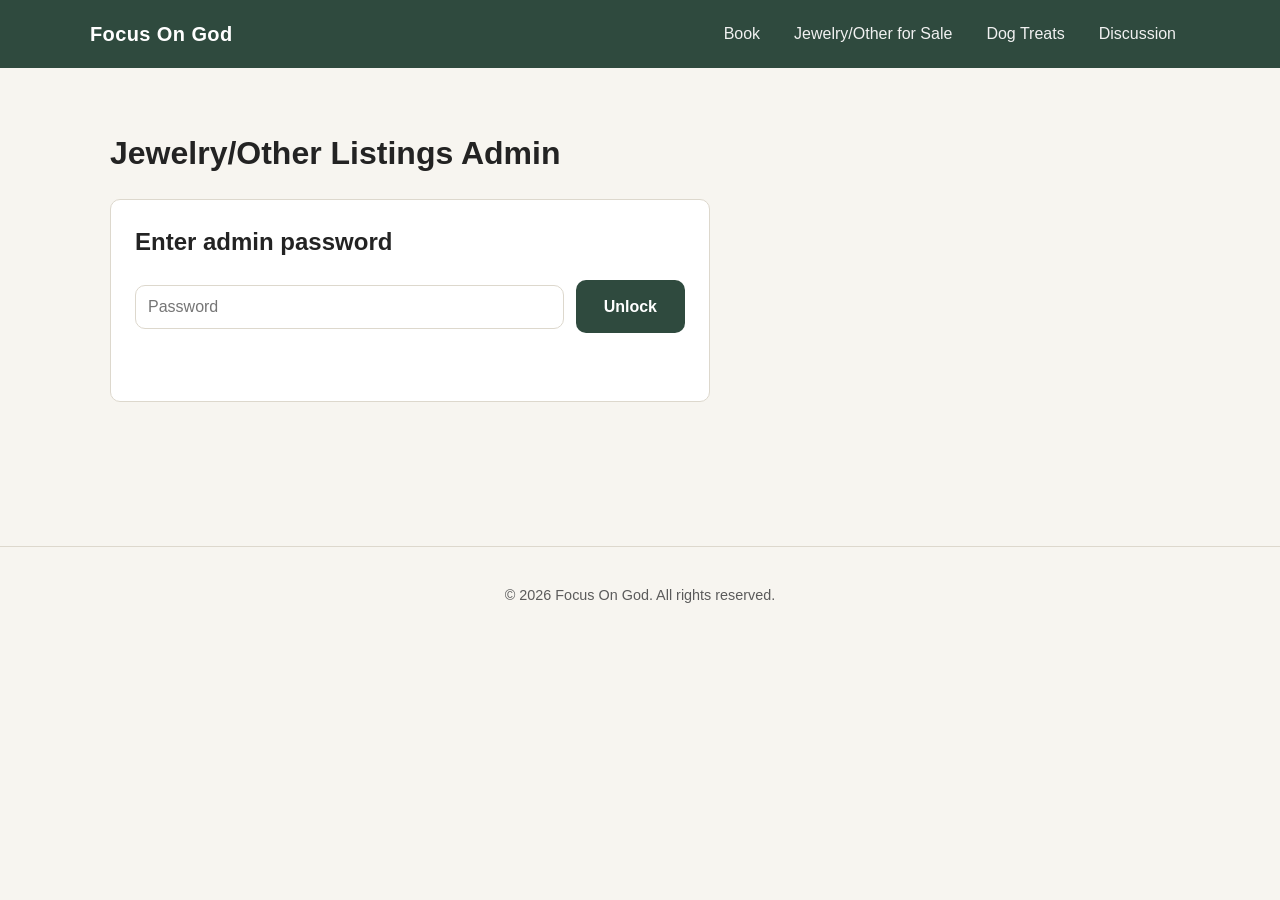
==== admin.html @ fc188892 "Replace eBay integration with a self-hosted admin console Drop eBay entirely (the seller doesn't wan" ====
<!DOCTYPE html>
<html lang="en">
<head>
  <meta charset="UTF-8" />
  <meta name="viewport" content="width=device-width, initial-scale=1" />
  <meta name="robots" content="noindex,nofollow" />
  <title>Jewelry Admin — Focus On God</title>
  <link rel="stylesheet" href="css/styles.css" />
  <link rel="stylesheet" href="css/admin.css" />
</head>
<body data-page="admin">
  <div id="site-navbar"></div>

  <main class="container admin-page">
    <h1>Jewelry/Other Listings Admin</h1>

    <section id="admin-lock" class="admin-card">
      <h2>Enter admin password</h2>
      <form id="admin-login-form">
        <input
          type="password"
          id="admin-password"
          placeholder="Password"
          required
          autocomplete="current-password"
        />
        <button type="submit" class="btn btn--primary">Unlock</button>
      </form>
      <p class="admin-status" id="admin-login-status" role="status"></p>
    </section>

    <section id="admin-content" hidden>
      <div class="admin-card">
        <h2>Add a new listing</h2>
        <form id="listing-form">
          <div class="admin-form__row">
            <label for="listing-image">Photo *</label>
            <input
              type="file"
              id="listing-image"
              accept="image/png, image/jpeg, image/webp"
              required
            />
          </div>
          <div class="admin-form__row">
            <label for="listing-title">Title *</label>
            <input type="text" id="listing-title" required maxlength="200" />
          </div>
          <div class="admin-form__row">
            <label for="listing-description">Description (optional)</label>
            <textarea id="listing-description" rows="3" maxlength="2000"></textarea>
          </div>
          <div class="admin-form__row">
            <label for="listing-price">Price (USD) *</label>
            <input type="number" id="listing-price" min="0" step="0.01" required />
          </div>
          <button type="submit" class="btn btn--primary">Add Listing</button>
          <p class="admin-status" id="listing-form-status" role="status"></p>
        </form>
      </div>

      <div class="admin-card">
        <h2>Current listings</h2>
        <p class="admin-status" id="listings-status" role="status"></p>
        <div id="admin-listings"></div>
      </div>
    </section>
  </main>

  <div id="site-footer"></div>
  <script src="js/site-shell.js"></script>
  <script src="js/admin.js"></script>
</body>
</html>
---- css/styles.css ----
/* ============================================
   Focus On God — global styles
   Shared across every page. Page-specific styles
   (like book.css) are linked in addition to this.
   ============================================ */

:root {
  --color-bg: #f7f5f0;
  --color-text: #232323;
  --color-text-light: #5b5b5b;
  --color-accent: #2f4a3e;
  --color-accent-light: #3f6350;
  --color-cashapp: #00d64f;
  --color-paypal: #003087;
  --color-venmo: #3d95ce;
  --color-border: #ddd8cd;
  --max-width: 1100px;
  --radius: 10px;
}

* {
  box-sizing: border-box;
}

html,
body {
  margin: 0;
  padding: 0;
}

body {
  font-family: "Segoe UI", Roboto, Helvetica, Arial, sans-serif;
  color: var(--color-text);
  background: var(--color-bg);
  line-height: 1.5;
}

a {
  color: var(--color-accent);
  text-decoration: none;
}

img {
  max-width: 100%;
  display: block;
}

.container {
  max-width: var(--max-width);
  margin: 0 auto;
  padding: 0 20px;
}

/* ---------- Navbar ---------- */

.navbar {
  background: var(--color-accent);
  padding: 14px 20px;
}

.navbar__inner {
  max-width: var(--max-width);
  margin: 0 auto;
  display: flex;
  align-items: center;
  justify-content: space-between;
  flex-wrap: wrap;
  gap: 10px;
}

.navbar__brand {
  color: #fff;
  font-size: 1.25rem;
  font-weight: 700;
  letter-spacing: 0.02em;
}

.navbar__links {
  display: flex;
  flex-wrap: wrap;
  gap: 6px;
  list-style: none;
  margin: 0;
  padding: 0;
}

.navbar__links a {
  display: inline-block;
  color: #f1f1f1;
  padding: 8px 14px;
  border-radius: var(--radius);
  transition: background 0.15s ease;
}

.navbar__links a:hover {
  background: var(--color-accent-light);
}

.navbar__links a.active {
  background: #fff;
  color: var(--color-accent);
  font-weight: 600;
}

/* ---------- Footer ---------- */

.site-footer {
  border-top: 1px solid var(--color-border);
  margin-top: 60px;
  padding: 24px 20px;
  text-align: center;
  color: var(--color-text-light);
  font-size: 0.9rem;
}

/* ---------- Buttons ---------- */

.btn {
  display: inline-block;
  padding: 14px 28px;
  border-radius: var(--radius);
  font-weight: 600;
  font-size: 1rem;
  min-height: 44px;
  line-height: 1.6;
  text-align: center;
}

.btn--cashapp {
  background: var(--color-cashapp);
  color: #0a2913;
}

.btn--paypal {
  background: var(--color-paypal);
  color: #fff;
}

.btn--venmo {
  background: var(--color-venmo);
  color: #fff;
}

.btn--primary {
  background: var(--color-accent);
  color: #fff;
  border: none;
  cursor: pointer;
}

.btn--primary:disabled {
  opacity: 0.6;
  cursor: default;
}

/* ---------- Buy CTA ---------- */

.buy-cta {
  margin-top: 32px;
  text-align: center;
}

.buy-cta__note {
  margin: 10px 0 0;
  font-size: 0.9rem;
  color: var(--color-text-light);
}

/* ---------- Checkout modal ---------- */
/* Shared convention: any section selling a physical item (book now;
   jewelry/dog treats later) can reuse this same "Buy" button + modal
   + hide/reveal pattern for collecting a shipping address before
   checkout. */

.modal {
  position: fixed;
  inset: 0;
  z-index: 100;
  display: flex;
  align-items: center;
  justify-content: center;
  padding: 20px;
}

.modal[hidden] {
  display: none;
}

.modal__overlay {
  position: absolute;
  inset: 0;
  background: rgba(0, 0, 0, 0.5);
}

.modal__dialog {
  position: relative;
  background: #fff;
  border-radius: var(--radius);
  max-width: 500px;
  width: 100%;
  max-height: 90vh;
  overflow-y: auto;
  padding: 32px 24px;
  z-index: 1;
}

.modal__dialog h2 {
  margin-top: 0;
}

.modal__close {
  position: absolute;
  top: 12px;
  right: 12px;
  width: 36px;
  height: 36px;
  min-height: 0;
  border: none;
  background: transparent;
  font-size: 1.5rem;
  line-height: 1;
  cursor: pointer;
  color: var(--color-text-light);
}

.modal__close:hover {
  color: var(--color-text);
}

.shipping-form {
  margin-top: 20px;
  text-align: left;
}

.shipping-form__row {
  margin-bottom: 16px;
}

.shipping-form__grid {
  display: grid;
  grid-template-columns: 1fr 1fr 1fr;
  gap: 16px;
}

@media (max-width: 500px) {
  .shipping-form__grid {
    grid-template-columns: 1fr;
  }
}

.shipping-form label {
  display: block;
  font-weight: 600;
  margin-bottom: 6px;
  font-size: 0.9rem;
}

.shipping-form input,
.shipping-form textarea {
  width: 100%;
  padding: 10px 12px;
  border: 1px solid var(--color-border);
  border-radius: var(--radius);
  font-size: 1rem;
  font-family: inherit;
  min-height: 44px;
}

.shipping-form textarea {
  min-height: 80px;
  resize: vertical;
}

.shipping-form__status {
  margin-top: 12px;
  font-size: 0.9rem;
  min-height: 1.2em;
}

.shipping-form__status--success {
  color: var(--color-accent);
  font-weight: 600;
}

.shipping-form__status--error {
  color: #b00020;
  font-weight: 600;
}

/* ---------- Listings grid (eBay-synced pages) ---------- */
/* Shared convention: any section listing items pulled from an external
   source (eBay for jewelry/other now) can reuse this same grid/card
   pattern plus the "last updated" + empty-state fallback styling. */

.listings-page h1 {
  margin-bottom: 8px;
}

.listings-page {
  padding-top: 40px;
  padding-bottom: 60px;
}

.listings-updated {
  color: var(--color-text-light);
  font-size: 0.85rem;
  margin: 0 0 24px;
}

.listings-grid {
  display: grid;
  grid-template-columns: repeat(auto-fill, minmax(220px, 1fr));
  gap: 24px;
}

.listing-card {
  border: 1px solid var(--color-border);
  border-radius: var(--radius);
  background: #fff;
  overflow: hidden;
  display: flex;
  flex-direction: column;
}

.listing-card__image {
  aspect-ratio: 1 / 1;
  background: linear-gradient(160deg, #cfc7b3, #efe9db) center/cover no-repeat;
}

.listing-card__body {
  padding: 16px;
  display: flex;
  flex-direction: column;
  gap: 8px;
  flex-grow: 1;
}

.listing-card__body h3 {
  margin: 0;
  font-size: 1rem;
}

.listing-card__price {
  margin: 0;
  font-weight: 600;
  color: var(--color-accent);
}

.listing-card__body .btn {
  margin-top: auto;
  align-self: flex-start;
}

.listings-loading,
.listings-empty {
  color: var(--color-text-light);
  grid-column: 1 / -1;
}

/* ---------- Stub / "coming soon" pages ---------- */
/* Dog Treats and Discussion are placeholders until those
   sections get built in a future round. */

.stub-page {
  padding: 90px 20px;
  text-align: center;
}

.stub-page h1 {
  font-size: clamp(1.8rem, 5vw, 2.6rem);
  margin-bottom: 10px;
}

.stub-page p {
  color: var(--color-text-light);
  max-width: 480px;
  margin: 0 auto;
}

/*
  Background image convention for every section (for future sessions):
  images/<section>/hero-bg.jpg  — hero background photo
  images/<section>/cover.jpg    — a featured product/detail photo (if applicable)
  Drop a correctly-named file into the matching images/<section>/ folder
  and it appears automatically — no CSS changes needed.
*/
---- css/admin.css ----
/* ============================================
   Admin console styling. Linked only from admin.html.
   ============================================ */

.admin-page {
  padding-top: 40px;
  padding-bottom: 60px;
}

.admin-card {
  background: #fff;
  border: 1px solid var(--color-border);
  border-radius: var(--radius);
  padding: 24px;
  margin-bottom: 24px;
  max-width: 600px;
}

.admin-card h2 {
  margin-top: 0;
}

.admin-form__row {
  margin-bottom: 16px;
}

.admin-form__row label {
  display: block;
  font-weight: 600;
  margin-bottom: 6px;
  font-size: 0.9rem;
}

.admin-form__row input,
.admin-form__row textarea {
  width: 100%;
  padding: 10px 12px;
  border: 1px solid var(--color-border);
  border-radius: var(--radius);
  font-size: 1rem;
  font-family: inherit;
  min-height: 44px;
}

.admin-form__row textarea {
  min-height: 80px;
  resize: vertical;
}

#admin-login-form {
  display: flex;
  gap: 12px;
  flex-wrap: wrap;
  align-items: center;
}

#admin-login-form input {
  flex: 1;
  min-width: 200px;
  padding: 10px 12px;
  border: 1px solid var(--color-border);
  border-radius: var(--radius);
  font-size: 1rem;
  min-height: 44px;
}

.admin-status {
  margin-top: 12px;
  font-size: 0.9rem;
  color: var(--color-text-light);
  min-height: 1.2em;
}

.admin-listing {
  display: flex;
  gap: 16px;
  padding: 16px 0;
  border-bottom: 1px solid var(--color-border);
}

.admin-listing:last-child {
  border-bottom: none;
}

.admin-listing__image {
  width: 90px;
  height: 90px;
  flex-shrink: 0;
  border-radius: var(--radius);
  background: linear-gradient(160deg, #cfc7b3, #efe9db) center/cover no-repeat;
}

.admin-listing__body {
  flex-grow: 1;
}

.admin-listing__body h3 {
  margin: 0 0 4px;
}

.admin-listing__price {
  font-weight: 600;
  color: var(--color-accent);
  margin: 0 0 8px;
}

.admin-listing__delete {
  background: #b00020;
  color: #fff;
  border: none;
  padding: 8px 16px;
  border-radius: var(--radius);
  cursor: pointer;
  font-weight: 600;
  min-height: 44px;
}

.admin-listing__delete:disabled {
  opacity: 0.6;
  cursor: default;
}

.admin-empty {
  color: var(--color-text-light);
}
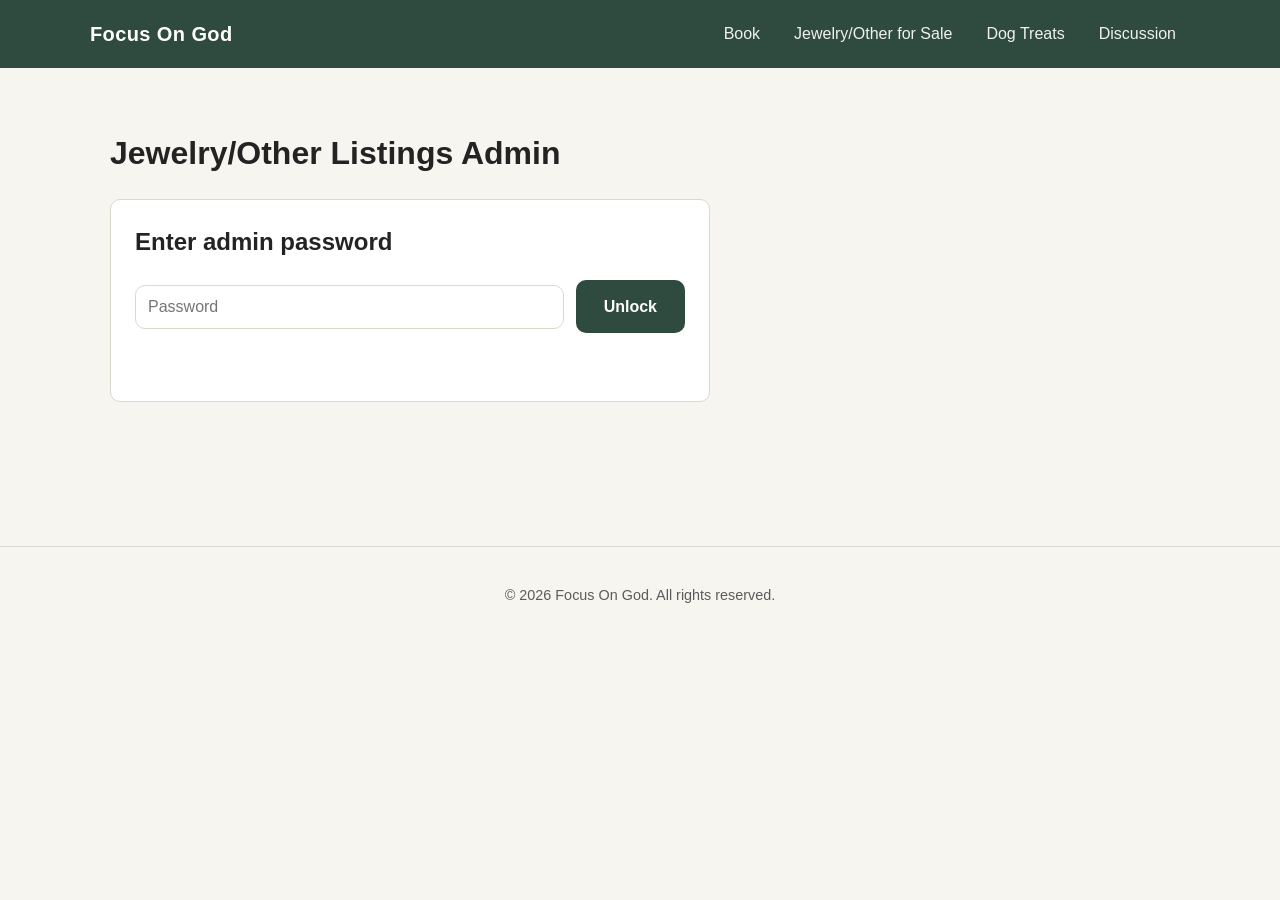
==== commit c4fd5693: "Support multiple photos per jewelry listing with a carousel + lightbox admin.html's listing form now" ====
--- a/admin.html
+++ b/admin.html
@@ -34,11 +34,12 @@
         <h2>Add a new listing</h2>
         <form id="listing-form">
           <div class="admin-form__row">
-            <label for="listing-image">Photo *</label>
+            <label for="listing-image">Photos * (up to 8)</label>
             <input
               type="file"
               id="listing-image"
               accept="image/png, image/jpeg, image/webp"
+              multiple
               required
             />
           </div>
@@ -64,11 +65,46 @@
         <p class="admin-status" id="listings-status" role="status"></p>
         <div id="admin-listings"></div>
       </div>
+
+      <div class="admin-card">
+        <h2>Add a discussion topic</h2>
+        <form id="topic-form">
+          <div class="admin-form__row">
+            <label for="topic-title">Title *</label>
+            <input type="text" id="topic-title" required maxlength="100" />
+          </div>
+          <div class="admin-form__row">
+            <label for="topic-description">Description (optional)</label>
+            <textarea id="topic-description" rows="2" maxlength="300"></textarea>
+          </div>
+          <button type="submit" class="btn btn--primary">Add Topic</button>
+          <p class="admin-status" id="topic-form-status" role="status"></p>
+        </form>
+      </div>
+
+      <div class="admin-card">
+        <h2>Current discussion topics</h2>
+        <p class="admin-status" id="topics-status" role="status"></p>
+        <div id="admin-topics"></div>
+      </div>
+
+      <div class="admin-card">
+        <h2>Moderate discussion messages</h2>
+        <div class="admin-form__row">
+          <label for="moderation-topic-select">Topic</label>
+          <select id="moderation-topic-select">
+            <option value="">Select a topic…</option>
+          </select>
+        </div>
+        <p class="admin-status" id="messages-status" role="status"></p>
+        <div id="admin-messages"></div>
+      </div>
     </section>
   </main>
 
   <div id="site-footer"></div>
   <script src="js/site-shell.js"></script>
+  <script src="js/dom-utils.js"></script>
   <script src="js/admin.js"></script>
 </body>
 </html>
--- a/css/styles.css
+++ b/css/styles.css
@@ -287,6 +287,28 @@
   font-weight: 600;
 }
 
+.checkout__buttons {
+  display: flex;
+  justify-content: center;
+  gap: 16px;
+  flex-wrap: wrap;
+  margin: 24px 0;
+}
+
+@media (max-width: 480px) {
+  .checkout__buttons {
+    flex-direction: column;
+    align-items: stretch;
+  }
+}
+
+.checkout__note {
+  color: var(--color-text-light);
+  font-size: 0.9rem;
+  max-width: 480px;
+  margin: 0 auto;
+}
+
 /* ---------- Listings grid (eBay-synced pages) ---------- */
 /* Shared convention: any section listing items pulled from an external
    source (eBay for jewelry/other now) can reuse this same grid/card
@@ -322,9 +344,62 @@
   flex-direction: column;
 }
 
+.listing-card__carousel {
+  position: relative;
+}
+
 .listing-card__image {
   aspect-ratio: 1 / 1;
   background: linear-gradient(160deg, #cfc7b3, #efe9db) center/cover no-repeat;
+  cursor: pointer;
+}
+
+.listing-card__image:focus-visible {
+  outline: 3px solid var(--color-accent);
+  outline-offset: -3px;
+}
+
+.listing-card__arrow {
+  position: absolute;
+  top: 50%;
+  transform: translateY(-50%);
+  width: 32px;
+  height: 32px;
+  border: none;
+  border-radius: 50%;
+  background: rgba(0, 0, 0, 0.45);
+  color: #fff;
+  font-size: 0.9rem;
+  line-height: 1;
+  cursor: pointer;
+  display: flex;
+  align-items: center;
+  justify-content: center;
+}
+
+.listing-card__arrow:hover {
+  background: rgba(0, 0, 0, 0.65);
+}
+
+.listing-card__arrow--prev {
+  left: 8px;
+}
+
+.listing-card__arrow--next {
+  right: 8px;
+}
+
+.listing-card__counter {
+  position: absolute;
+  bottom: 8px;
+  right: 8px;
+  margin: 0;
+  background: rgba(0, 0, 0, 0.55);
+  color: #fff;
+  font-size: 0.75rem;
+  font-weight: 600;
+  padding: 2px 8px;
+  border-radius: 999px;
 }
 
 .listing-card__body {
@@ -355,6 +430,111 @@
 .listings-empty {
   color: var(--color-text-light);
   grid-column: 1 / -1;
+}
+
+/* ---------- Lightbox (full-size image viewer, jewelry page) ---------- */
+
+.lightbox {
+  position: fixed;
+  inset: 0;
+  z-index: 200;
+  display: flex;
+  align-items: center;
+  justify-content: center;
+  padding: 20px;
+}
+
+.lightbox[hidden] {
+  display: none;
+}
+
+.lightbox__overlay {
+  position: absolute;
+  inset: 0;
+  background: rgba(0, 0, 0, 0.85);
+}
+
+.lightbox__content {
+  position: relative;
+  z-index: 1;
+  max-width: 100%;
+  max-height: 100%;
+  display: flex;
+  align-items: center;
+  justify-content: center;
+}
+
+.lightbox__image {
+  max-width: 90vw;
+  max-height: 85vh;
+  border-radius: var(--radius);
+  display: block;
+}
+
+.lightbox__close {
+  position: absolute;
+  top: -44px;
+  right: 0;
+  width: 36px;
+  height: 36px;
+  border: none;
+  background: transparent;
+  color: #fff;
+  font-size: 1.8rem;
+  line-height: 1;
+  cursor: pointer;
+}
+
+.lightbox__arrow {
+  position: absolute;
+  top: 50%;
+  transform: translateY(-50%);
+  width: 44px;
+  height: 44px;
+  border: none;
+  border-radius: 50%;
+  background: rgba(255, 255, 255, 0.15);
+  color: #fff;
+  font-size: 1.1rem;
+  cursor: pointer;
+  display: flex;
+  align-items: center;
+  justify-content: center;
+}
+
+.lightbox__arrow:hover {
+  background: rgba(255, 255, 255, 0.3);
+}
+
+.lightbox__arrow[hidden] {
+  display: none;
+}
+
+.lightbox__arrow--prev {
+  left: -8px;
+}
+
+.lightbox__arrow--next {
+  right: -8px;
+}
+
+@media (max-width: 600px) {
+  .lightbox__arrow--prev {
+    left: 4px;
+  }
+  .lightbox__arrow--next {
+    right: 4px;
+  }
+}
+
+.lightbox__counter {
+  position: absolute;
+  bottom: -36px;
+  left: 50%;
+  transform: translateX(-50%);
+  margin: 0;
+  color: #fff;
+  font-size: 0.85rem;
 }
 
 /* ---------- Stub / "coming soon" pages ---------- */
--- a/css/admin.css
+++ b/css/admin.css
@@ -83,11 +83,24 @@
 }
 
 .admin-listing__image {
+  position: relative;
   width: 90px;
   height: 90px;
   flex-shrink: 0;
   border-radius: var(--radius);
   background: linear-gradient(160deg, #cfc7b3, #efe9db) center/cover no-repeat;
+}
+
+.admin-listing__image-count {
+  position: absolute;
+  bottom: 4px;
+  right: 4px;
+  background: rgba(0, 0, 0, 0.65);
+  color: #fff;
+  font-size: 0.75rem;
+  font-weight: 600;
+  padding: 2px 6px;
+  border-radius: 999px;
 }
 
 .admin-listing__body {
@@ -123,3 +136,39 @@
 .admin-empty {
   color: var(--color-text-light);
 }
+
+.admin-message {
+  display: flex;
+  gap: 16px;
+  padding: 16px 0;
+  border-bottom: 1px solid var(--color-border);
+  align-items: flex-start;
+}
+
+.admin-message:last-child {
+  border-bottom: none;
+}
+
+.admin-message__body {
+  flex-grow: 1;
+}
+
+.admin-message__meta {
+  margin: 0 0 4px;
+  font-size: 0.85rem;
+  color: var(--color-text-light);
+}
+
+.admin-message__body p:last-child {
+  margin-bottom: 0;
+}
+
+#moderation-topic-select {
+  width: 100%;
+  padding: 10px 12px;
+  border: 1px solid var(--color-border);
+  border-radius: var(--radius);
+  font-size: 1rem;
+  font-family: inherit;
+  min-height: 44px;
+}
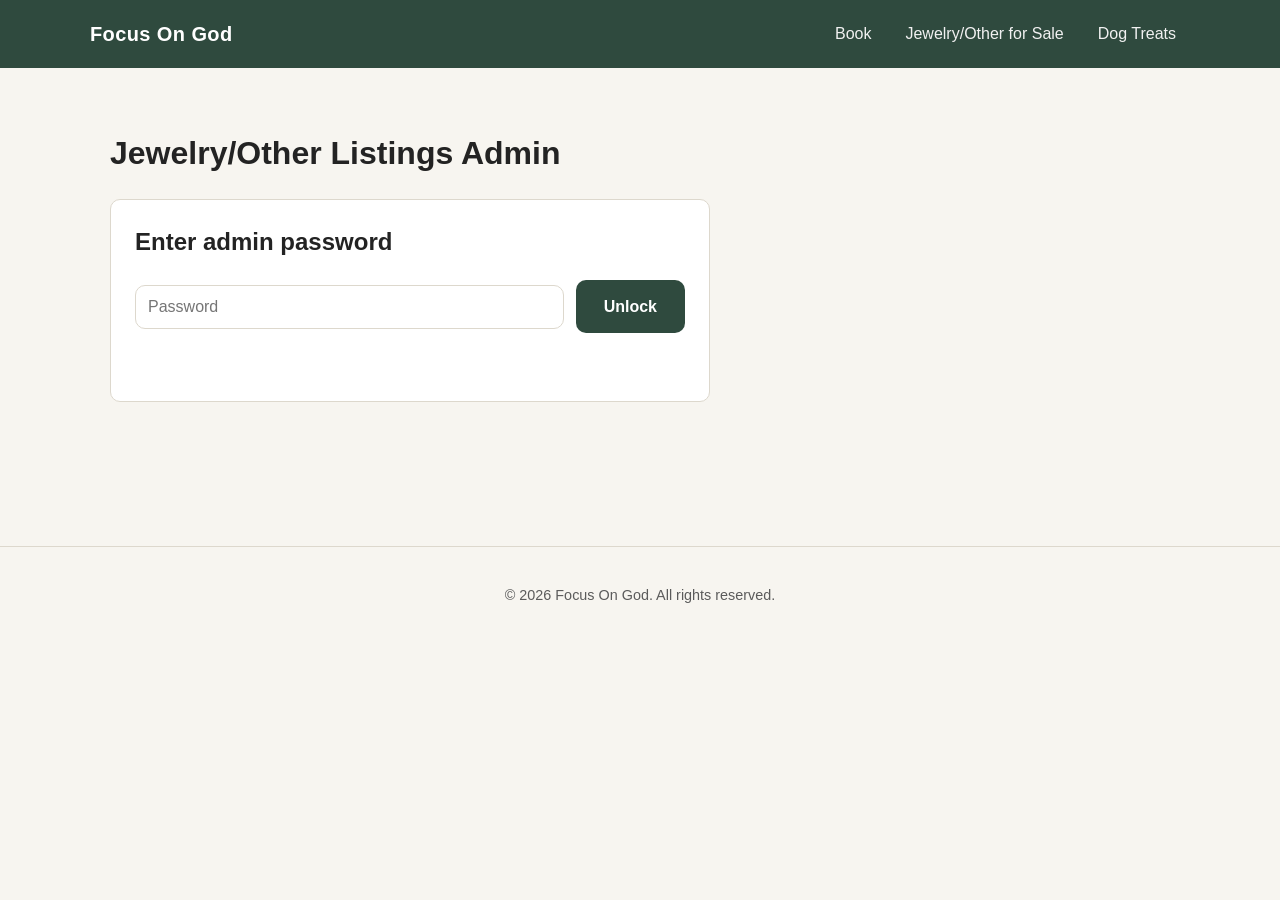
==== commit b4b06346: "Fully remove the Discussion feature Complete teardown, not just hiding: a stalker kept reaching the " ====
--- a/admin.html
+++ b/admin.html
@@ -31,16 +31,20 @@
 
     <section id="admin-content" hidden>
       <div class="admin-card">
-        <h2>Add a new listing</h2>
+        <h2 id="listing-form-heading">Add a new listing</h2>
         <form id="listing-form">
+          <input type="hidden" id="listing-id" value="" />
+          <div class="admin-form__row" id="listing-existing-images-row" hidden>
+            <label>Current Photos (click &times; to remove one)</label>
+            <div id="listing-existing-images" class="admin-existing-images"></div>
+          </div>
           <div class="admin-form__row">
-            <label for="listing-image">Photos * (up to 8)</label>
+            <label for="listing-image" id="listing-image-label">Photos * (up to 8)</label>
             <input
               type="file"
               id="listing-image"
               accept="image/png, image/jpeg, image/webp"
               multiple
-              required
             />
           </div>
           <div class="admin-form__row">
@@ -55,7 +59,8 @@
             <label for="listing-price">Price (USD) *</label>
             <input type="number" id="listing-price" min="0" step="0.01" required />
           </div>
-          <button type="submit" class="btn btn--primary">Add Listing</button>
+          <button type="submit" class="btn btn--primary" id="listing-form-submit">Add Listing</button>
+          <button type="button" class="btn" id="listing-form-cancel" hidden>Cancel Edit</button>
           <p class="admin-status" id="listing-form-status" role="status"></p>
         </form>
       </div>
@@ -64,40 +69,6 @@
         <h2>Current listings</h2>
         <p class="admin-status" id="listings-status" role="status"></p>
         <div id="admin-listings"></div>
-      </div>
-
-      <div class="admin-card">
-        <h2>Add a discussion topic</h2>
-        <form id="topic-form">
-          <div class="admin-form__row">
-            <label for="topic-title">Title *</label>
-            <input type="text" id="topic-title" required maxlength="100" />
-          </div>
-          <div class="admin-form__row">
-            <label for="topic-description">Description (optional)</label>
-            <textarea id="topic-description" rows="2" maxlength="300"></textarea>
-          </div>
-          <button type="submit" class="btn btn--primary">Add Topic</button>
-          <p class="admin-status" id="topic-form-status" role="status"></p>
-        </form>
-      </div>
-
-      <div class="admin-card">
-        <h2>Current discussion topics</h2>
-        <p class="admin-status" id="topics-status" role="status"></p>
-        <div id="admin-topics"></div>
-      </div>
-
-      <div class="admin-card">
-        <h2>Moderate discussion messages</h2>
-        <div class="admin-form__row">
-          <label for="moderation-topic-select">Topic</label>
-          <select id="moderation-topic-select">
-            <option value="">Select a topic…</option>
-          </select>
-        </div>
-        <p class="admin-status" id="messages-status" role="status"></p>
-        <div id="admin-messages"></div>
       </div>
     </section>
   </main>
--- a/css/styles.css
+++ b/css/styles.css
@@ -287,6 +287,21 @@
   font-weight: 600;
 }
 
+/* Honeypot field for the shipping form's Formspree submission (see
+   README.md's "Spam prevention" section): invisible and unreachable by
+   keyboard/AT for real visitors, but a plain <input> a simple bot will
+   still find and fill in. Deliberately not display:none — some bots
+   skip those. Formspree recognizes a field named _gotcha and silently
+   discards any submission where it's filled in. */
+.visually-hidden-field {
+  position: absolute;
+  width: 1px;
+  height: 1px;
+  overflow: hidden;
+  clip: rect(0, 0, 0, 0);
+  white-space: nowrap;
+}
+
 .checkout__buttons {
   display: flex;
   justify-content: center;
@@ -538,8 +553,9 @@
 }
 
 /* ---------- Stub / "coming soon" pages ---------- */
-/* Dog Treats and Discussion are placeholders until those
-   sections get built in a future round. */
+/* Reusable convention for any section that's either not built yet or
+   has been taken down: a simple centered heading + message, no page-
+   specific markup needed beyond <main class="stub-page">. */
 
 .stub-page {
   padding: 90px 20px;
--- a/css/admin.css
+++ b/css/admin.css
@@ -117,6 +117,22 @@
   margin: 0 0 8px;
 }
 
+.admin-listing__actions {
+  display: flex;
+  gap: 10px;
+}
+
+.admin-listing__edit {
+  background: var(--color-accent);
+  color: #fff;
+  border: none;
+  padding: 8px 16px;
+  border-radius: var(--radius);
+  cursor: pointer;
+  font-weight: 600;
+  min-height: 44px;
+}
+
 .admin-listing__delete {
   background: #b00020;
   color: #fff;
@@ -128,6 +144,7 @@
   min-height: 44px;
 }
 
+.admin-listing__edit:disabled,
 .admin-listing__delete:disabled {
   opacity: 0.6;
   cursor: default;
@@ -137,38 +154,40 @@
   color: var(--color-text-light);
 }
 
-.admin-message {
+.admin-existing-images {
   display: flex;
-  gap: 16px;
-  padding: 16px 0;
-  border-bottom: 1px solid var(--color-border);
-  align-items: flex-start;
+  flex-wrap: wrap;
+  gap: 10px;
 }
 
-.admin-message:last-child {
-  border-bottom: none;
+.admin-existing-image {
+  position: relative;
+  width: 70px;
+  height: 70px;
 }
 
-.admin-message__body {
-  flex-grow: 1;
+.admin-existing-image__thumb {
+  width: 100%;
+  height: 100%;
+  border-radius: var(--radius);
+  background: linear-gradient(160deg, #cfc7b3, #efe9db) center/cover no-repeat;
 }
 
-.admin-message__meta {
-  margin: 0 0 4px;
-  font-size: 0.85rem;
-  color: var(--color-text-light);
+.admin-existing-image__remove {
+  position: absolute;
+  top: -8px;
+  right: -8px;
+  width: 24px;
+  height: 24px;
+  border-radius: 50%;
+  border: none;
+  background: #b00020;
+  color: #fff;
+  font-size: 1rem;
+  line-height: 1;
+  cursor: pointer;
+  display: flex;
+  align-items: center;
+  justify-content: center;
 }
 
-.admin-message__body p:last-child {
-  margin-bottom: 0;
-}
-
-#moderation-topic-select {
-  width: 100%;
-  padding: 10px 12px;
-  border: 1px solid var(--color-border);
-  border-radius: var(--radius);
-  font-size: 1rem;
-  font-family: inherit;
-  min-height: 44px;
-}
